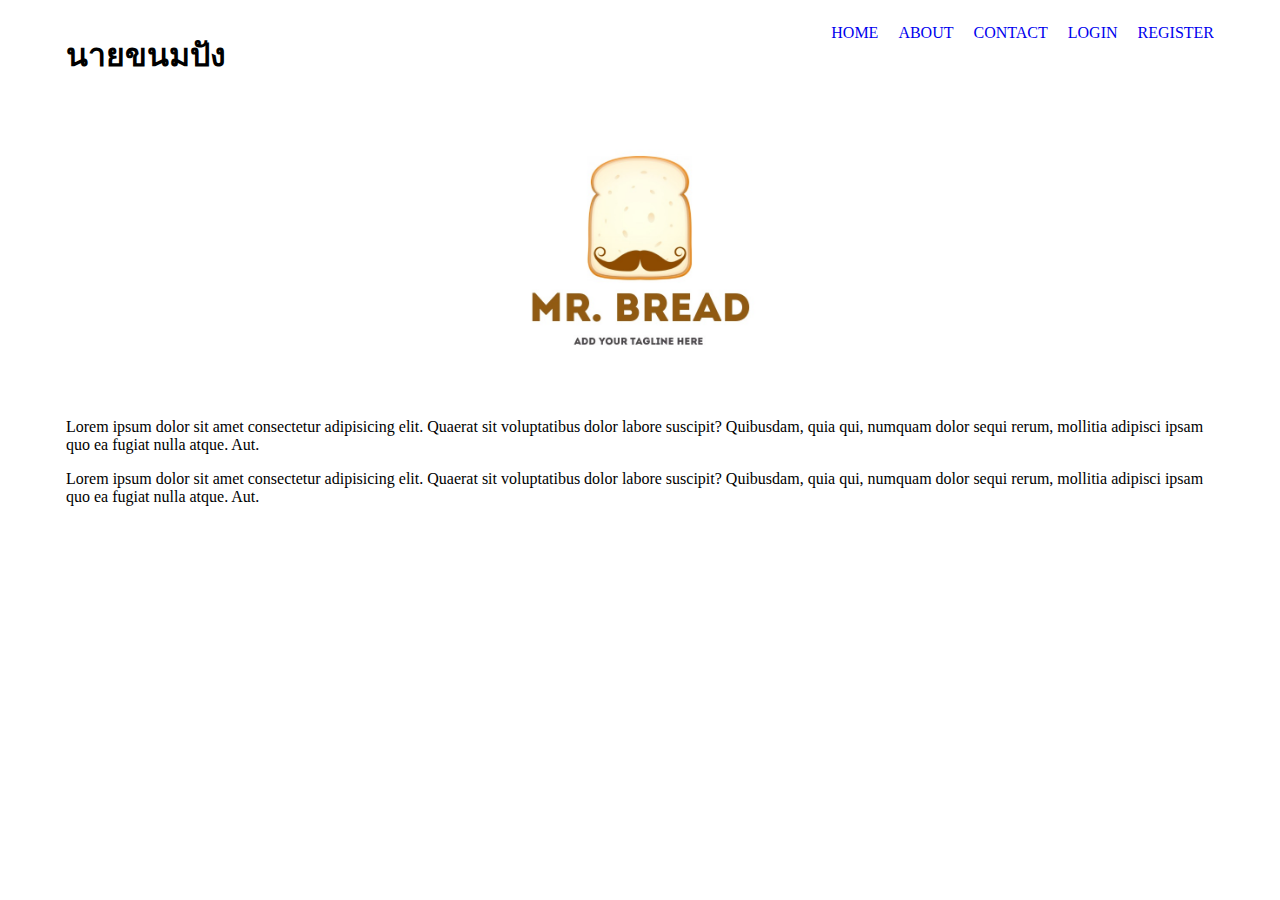
==== index.html @ 9a958357 "first commit" ====
<html lang="en">
<head>
    <meta charset="UTF-8">
    <meta http-equiv="X-UA-Compatible" content="IE=edge">
    <meta name="viewport" content="width=device-width, initial-scale=1.0">
    <title>Home</title>
    <link rel="stylesheet" href="css/style.css">
</head>
<body>
    <div class="container">
        <h1 class="brand">นายขนมปัง</h1>
        <ul class="menu">
            <li><a href="#">HOME</a></li>
            <li><a href="#">ABOUT</a></li>
            <li><a href="#">CONTACT</a></li>
            <li><a href="#">LOGIN</a></li>
            <li><a href="#">REGISTER</a></li>
        </ul>
    </div>
    <div class="container">
        <img src="images/mrbread.jpg" width="300">
        <p>Lorem ipsum dolor sit amet consectetur adipisicing elit. Quaerat sit voluptatibus dolor labore suscipit? Quibusdam, quia qui, numquam dolor sequi rerum, mollitia adipisci ipsam quo ea fugiat nulla atque. Aut.</p>

        <p>Lorem ipsum dolor sit amet consectetur adipisicing elit. Quaerat sit voluptatibus dolor labore suscipit? Quibusdam, quia qui, numquam dolor sequi rerum, mollitia adipisci ipsam quo ea fugiat nulla atque. Aut.</p>
    </div>
</body>
</html>
---- css/style.css ----
.container {
    width: 1148px;
    margin: 0 auto;
    overflow: hidden;
}

.brand{
    float: left;
}

.menu{
    float: right;
    list-style-type: none;
}

.container img{
    display: block;
    margin: 0 auto;
}

.menu li{
    float: left;
    margin-left: 20px;
}

.menu li a{
    text-decoration: none;
}

@media only screen and (max-width: 768px) {
    .container {
        width: 98%;
        overflow: hidden;
    }
    
    .brand{
        float: none;
        text-align: center;
    }
    
    .menu{
        float: none;
        margin: 0 auto;
        overflow: hidden;
    }
}
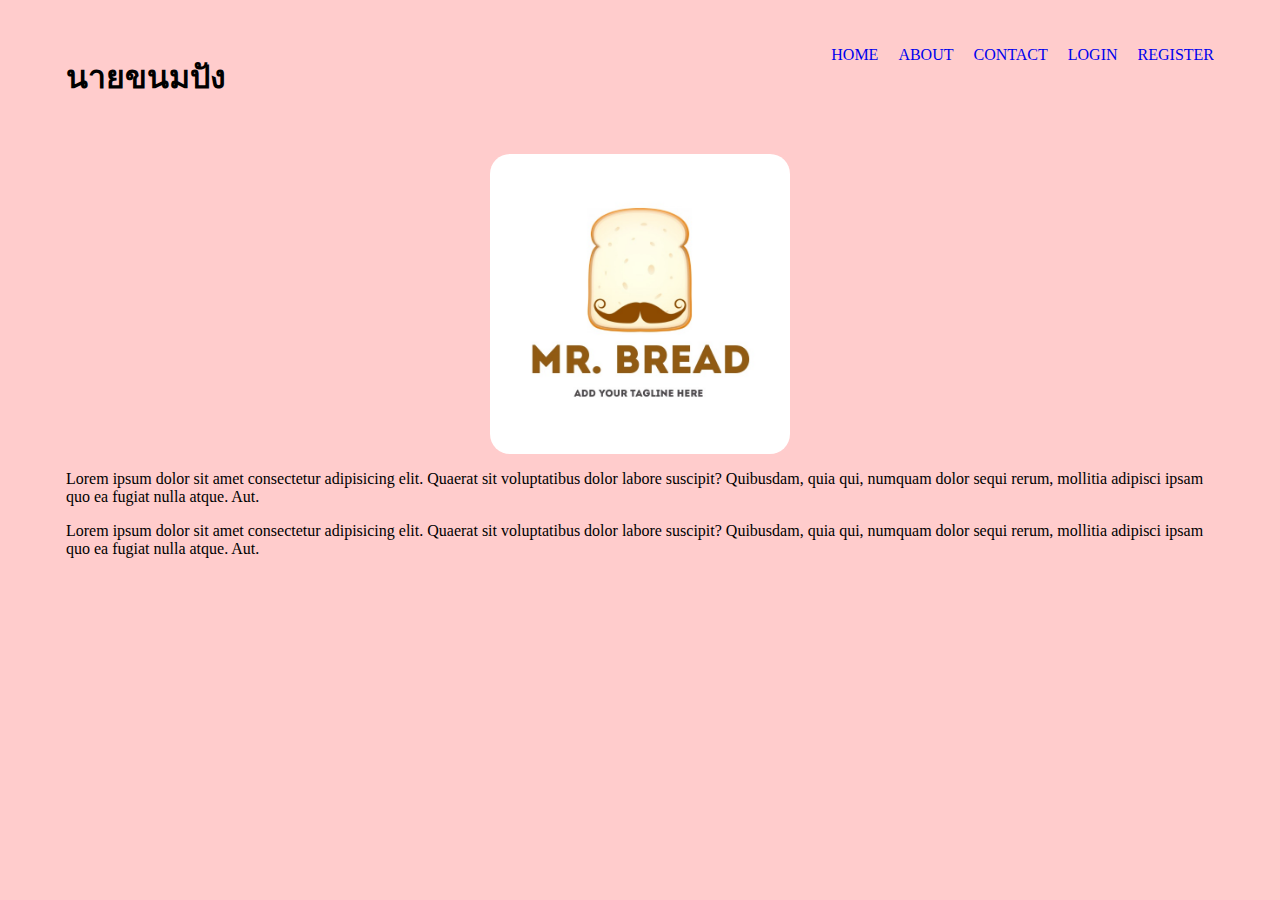
==== commit 1aa79dde: "add about contact" ====
--- a/index.html
+++ b/index.html
@@ -10,15 +10,15 @@
     <div class="container">
         <h1 class="brand">นายขนมปัง</h1>
         <ul class="menu">
-            <li><a href="#">HOME</a></li>
-            <li><a href="#">ABOUT</a></li>
-            <li><a href="#">CONTACT</a></li>
+            <li><a href="index.html">HOME</a></li>
+            <li><a href="about.html">ABOUT</a></li>
+            <li><a href="contact.html">CONTACT</a></li>
             <li><a href="#">LOGIN</a></li>
             <li><a href="#">REGISTER</a></li>
         </ul>
     </div>
     <div class="container">
-        <img src="images/mrbread.jpg" width="300">
+        <img  src="images/mrbread.jpg" width="300">
         <p>Lorem ipsum dolor sit amet consectetur adipisicing elit. Quaerat sit voluptatibus dolor labore suscipit? Quibusdam, quia qui, numquam dolor sequi rerum, mollitia adipisci ipsam quo ea fugiat nulla atque. Aut.</p>
 
         <p>Lorem ipsum dolor sit amet consectetur adipisicing elit. Quaerat sit voluptatibus dolor labore suscipit? Quibusdam, quia qui, numquam dolor sequi rerum, mollitia adipisci ipsam quo ea fugiat nulla atque. Aut.</p>
--- a/css/style.css
+++ b/css/style.css
@@ -1,7 +1,13 @@
+
+body{
+    background-color: #FFCCCC;
+}
 .container {
     width: 1148px;
     margin: 0 auto;
     overflow: hidden;
+    margin-top:30px;
+    
 }
 
 .brand{
@@ -17,6 +23,9 @@
     display: block;
     margin: 0 auto;
 }
+img{
+    border-radius: 20px;
+  }
 
 .menu li{
     float: left;
